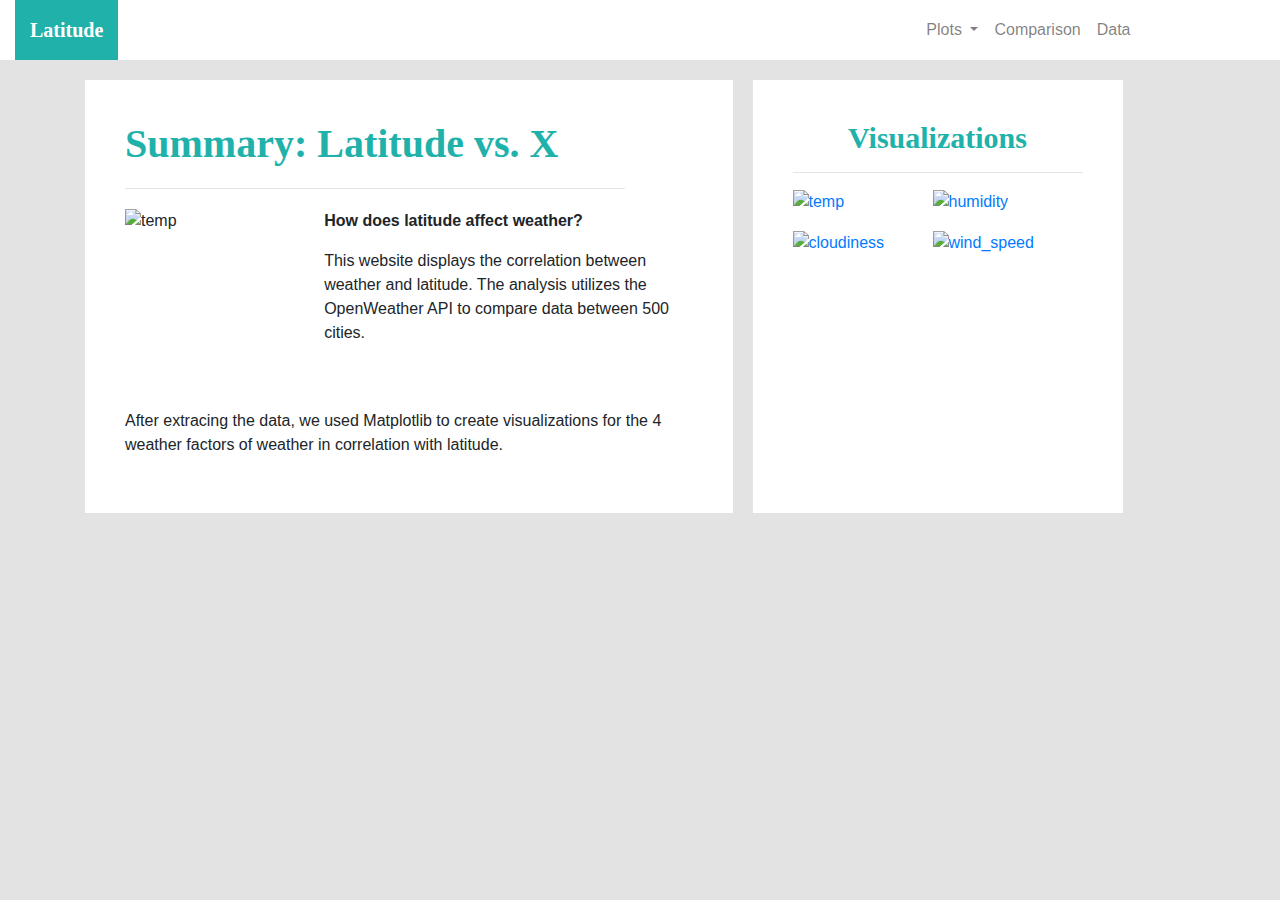
==== web-design-challenge/index.html @ 3a5a427d "add visualizations and links" ====
<!DOCTYPE html>
<html lang="en-us">
    <head>
        <meta charset="UTF-8">

        <title>Weather Visualization Dashboard</title>

        <link rel="stylesheet" href="https://cdn.jsdelivr.net/npm/bootstrap@4.5.3/dist/css/bootstrap.min.css" integrity="sha384-TX8t27EcRE3e/ihU7zmQxVncDAy5uIKz4rEkgIXeMed4M0jlfIDPvg6uqKI2xXr2" crossorigin="anonymous">
        <link rel="stylesheet" href="https://maxcdn.bootstrapcdn.com/bootstrap/4.0.0/css/bootstrap.min.css" integrity="sha384-Gn5384xqQ1aoWXA+058RXPxPg6fy4IWvTNh0E263XmFcJlSAwiGgFAW/dAiS6JXm" crossorigin="anonymous">

        <link rel="stylesheet" href="assets/css/bootstrap.css" media="screen">
        <link rel="stylesheet" href="assets/css/style.css" media="screen">

    </head>


    <body style="background-color: rgb(228, 227, 227);">
        

    <!-- Navbar -->

    <nav class="navbar navbar-expand-lg navbar-light" style="background-color:white; padding: 0px;">
      <div class="container-fluid">
        <a class="navbar-brand nav-color" id="home-button" style="font-size: 20px;" href="index.html">Latitude</a>
          <button class="navbar-toggler" type="button" data-bs-toggle="collapse" data-bs-target="#navbarNavDropdown" aria-controls="navbarNavDropdown" aria-expanded="false" aria-label="Toggle navigation">
            <span class="navbar-toggler-icon"></span>
          </button>
          <div class="collapse navbar-collapse nav-right" id="navbarNavDropdown">
            <ul class="navbar-nav">
              <li class="nav-item dropdown">
                <a class="nav-link dropdown-toggle" href="#" id="navbarDropdownMenuLink" role="button" data-bs-toggle="dropdown" aria-expanded="false">
                  Plots
                </a>
                <ul class="dropdown-menu" aria-labelledby="navbarDropdownMenuLink">
                  <li><a class="dropdown-item" href="visualizations/temp.html">Max Temperature</a></li>
                  <li><a class="dropdown-item" href="visualizations/humidity.html">Humidity</a></li>
                  <li><a class="dropdown-item" href="visualizations/cloudiness.html">Cloudiness</a></li>
                  <li><a class="dropdown-item" href="visualizations/wind_speed.html">Wind Speed</a></li>
                </ul>
              </li>
              <li class="nav-item">
                <a class="nav-link" href="comparison.html">Comparison</a>
              </li>
              <li class="nav-item">
                <a class="nav-link" href="data.html">Data</a>
              </li>
            </ul>
          </div>
        </div>
      </nav>

    <!-- End of Navbar -->

    

      <div class ="container">
        <div class="row box-top">


          <!-- LEFT BOX -->

            <!-- <div class="col-7 box-color left-box">
              <h1 class="heading">Summary: Latitude vs. X</h1>
              <hr class="hr-left-home">
              <div class="row">
                <div class="col-4">
                  <img src="assets/images/temp.png" alt="temp" width="200" height="200">
                </div>
                <div class="col-8" ">
                  <p><b>How does latitude affect weather?</b></p>
                  <p>This website displays the correlation between weather and latitude. The analysis utilizes the OpenWeather API
                    to compare data between 500 cities.
                  </p>
                  <p>
                    After extracing the data, we used Matplotlib to create visualizations for the 4 weather factors of weather
                    in correlation with latitude.
                  </p>
                </div>
              </div>
            </div> -->

          <!-- END LEFT BOX -->





          <!-- LEFT BOX -->

            <div class="col-7 box-color left-box">
              <h1 class="heading">Summary: Latitude vs. X</h1>
              <hr class="hr-left-home">
              <div class="row">
                <div class="col-4">
                  <img src="assets/images/temp.png" style="float: left;" alt="temp" width="200" height="200">
                </div>
                <div class="col-8" ">
                  <p><b>How does latitude affect weather?</b></p>
                  <p>This website displays the correlation between weather and latitude. The analysis utilizes the OpenWeather API
                    to compare data between 500 cities.
                  </p>
              
                </div>
              </div>
              <div class="row">
                <div class="col-12">
                  <p>
                    After extracing the data, we used Matplotlib to create visualizations for the 4 weather factors of weather
                    in correlation with latitude.
                  </p>
                </div>
              </div>
            </div>

          <!-- END LEFT BOX -->

          <!-- RIGHT BOX -->
            
            <div class="col-4 box-color right-box">
              <h1 class="heading" style="font-size: 30px; text-align: center;";">Visualizations</h1>
              <hr class="hr-style">
                <div class="home-right-box">
                  <div class="row">
                    <p class="col-6">
                      <a href="visualizations/temp.html">
                        <img src="assets/images/temp.png" alt="temp" width="150" height="150"> 
                      </a>
                    </p>
                    <p class="col-6">
                      <a href="visualizations/humidity.html">
                        <img src="assets/images/humidity.png" alt="humidity" width="150" height="150">
                      </a>
                    </p>
                  </div>
                  <div class="row">
                    <p class="col-6">
                      <a href="visualizations/cloudiness.html">
                        <img src="assets/images/cloudiness.png" alt="cloudiness" width="150" height="150">
                      </a>
                    </p>
                    <p class="col-6">
                      <a href="visualizations/wind_speed.html">
                        <img src="assets/images/wind_speed.png" alt="wind_speed" width="150" height="150">
                      </a>
                    </p>
                  </div>
                </div>
            </div>

          <!-- END RIGHT BOX -->

          </div>
      </div>

    </body>

</html>
---- web-design-challenge/assets/css/style.css ----
.nav-background {
    background-color: whitesmoke;
}

/* #nav-home {
    background-color: lightseagreen; */
    padding: 0px;
    font-size: 10pt;
    margin-left: 10%;
    font-family: Georgia, 'Times New Roman', Times, serif;
} */

.white {
    color: whitesmoke;
}

.nav-right {
    margin: 0px 0px 0px 500px;
}

.box-color {
    background-color: white;
}

#home-button {
    color: white;
    font-family: Georgia, 'Times New Roman', Times, serif;
    font-weight: bold;
    font-size: 30px;
    padding: 15px;
    margin: 0px 300px 0px 0px;
}

.nav-color {
    background-color: lightseagreen;
}

.box-top {
    margin: 20px 0px 0px 0px;
}

.left-box {
    margin: 0px 0px 0px 0px;
    padding: 40px;
}

.right-box {
    margin: 0px 0px 0px 20px;
    padding: 40px;
}

.heading {
    color: lightseagreen;
    font-family: Georgia, 'Times New Roman', Times, serif;
    font-weight: bold;
}

.hr-left-home {;
    width: 500px;
    margin: 20px 0px 20px 0px;
}

.home-right-box {
    margin: 0px 40px 0px 0px;
}

img {
    float: none;
}

#plot-heading {
    color: lightseagreen;
    font-family: Georgia, 'Times New Roman', Times, serif;
    font-weight: bold;
    font-size: 20px;
    text-align: center;
    margin-top: 20px;
}

#img-quick {
    width: 500px;
    height: 400px;
    margin-left: 0px;
}
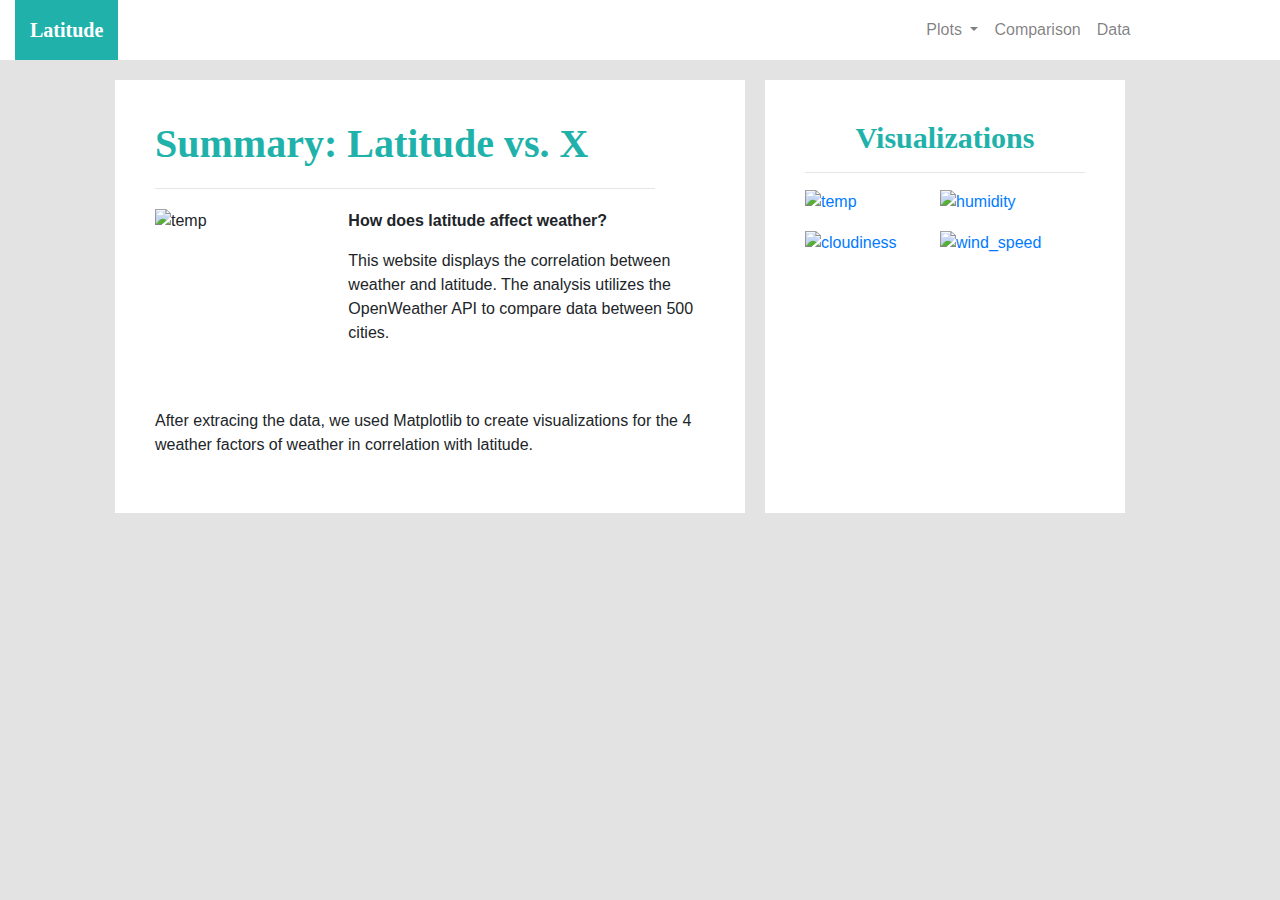
==== commit cf660219: "index box margin" ====
--- a/web-design-challenge/index.html
+++ b/web-design-challenge/index.html
@@ -54,7 +54,7 @@
     
 
       <div class ="container">
-        <div class="row box-top">
+        <div class="row box-top" style="margin-left: 30px;">
 
 
           <!-- LEFT BOX -->
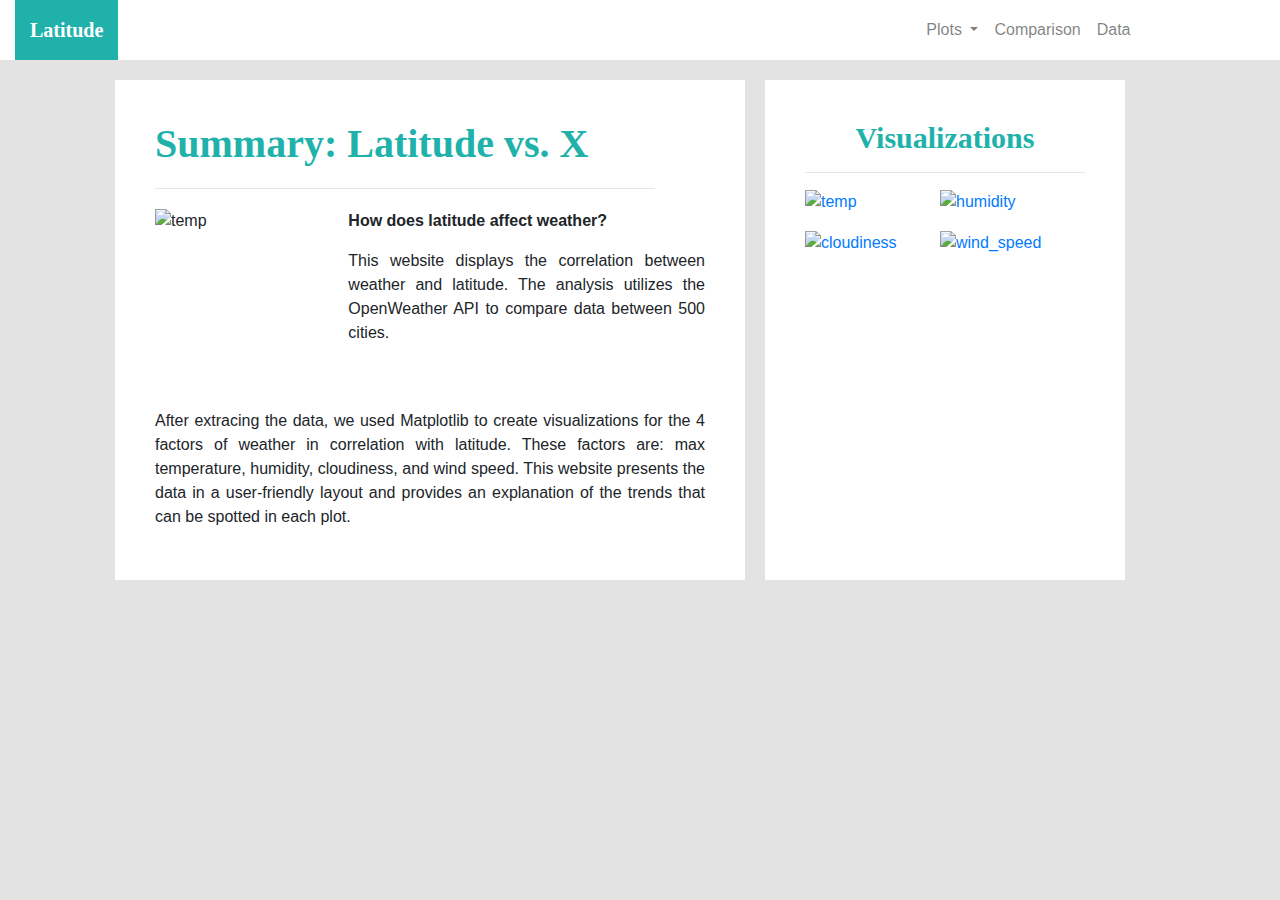
==== commit 5e5fec52: "index page" ====
--- a/web-design-challenge/index.html
+++ b/web-design-challenge/index.html
@@ -57,37 +57,10 @@
         <div class="row box-top" style="margin-left: 30px;">
 
 
-          <!-- LEFT BOX -->
-
-            <!-- <div class="col-7 box-color left-box">
-              <h1 class="heading">Summary: Latitude vs. X</h1>
-              <hr class="hr-left-home">
-              <div class="row">
-                <div class="col-4">
-                  <img src="assets/images/temp.png" alt="temp" width="200" height="200">
-                </div>
-                <div class="col-8" ">
-                  <p><b>How does latitude affect weather?</b></p>
-                  <p>This website displays the correlation between weather and latitude. The analysis utilizes the OpenWeather API
-                    to compare data between 500 cities.
-                  </p>
-                  <p>
-                    After extracing the data, we used Matplotlib to create visualizations for the 4 weather factors of weather
-                    in correlation with latitude.
-                  </p>
-                </div>
-              </div>
-            </div> -->
-
-          <!-- END LEFT BOX -->
-
-
-
-
 
           <!-- LEFT BOX -->
 
-            <div class="col-7 box-color left-box">
+            <div class="col-7 box-color left-box" style="height: 500px;">
               <h1 class="heading">Summary: Latitude vs. X</h1>
               <hr class="hr-left-home">
               <div class="row">
@@ -96,7 +69,8 @@
                 </div>
                 <div class="col-8" ">
                   <p><b>How does latitude affect weather?</b></p>
-                  <p>This website displays the correlation between weather and latitude. The analysis utilizes the OpenWeather API
+                  <p style="text-align: justify;">
+                    This website displays the correlation between weather and latitude. The analysis utilizes the OpenWeather API
                     to compare data between 500 cities.
                   </p>
               
@@ -104,9 +78,10 @@
               </div>
               <div class="row">
                 <div class="col-12">
-                  <p>
-                    After extracing the data, we used Matplotlib to create visualizations for the 4 weather factors of weather
-                    in correlation with latitude.
+                  <p style="text-align: justify;">
+                    After extracing the data, we used Matplotlib to create visualizations for the 4 factors of weather
+                    in correlation with latitude. These factors are: max temperature, humidity, cloudiness, and wind speed. This website 
+                    presents the data in a user-friendly layout and provides an explanation of the trends that can be spotted in each plot.
                   </p>
                 </div>
               </div>
@@ -116,7 +91,7 @@
 
           <!-- RIGHT BOX -->
             
-            <div class="col-4 box-color right-box">
+            <div class="col-4 box-color right-box" id="right-box-height">
               <h1 class="heading" style="font-size: 30px; text-align: center;";">Visualizations</h1>
               <hr class="hr-style">
                 <div class="home-right-box">
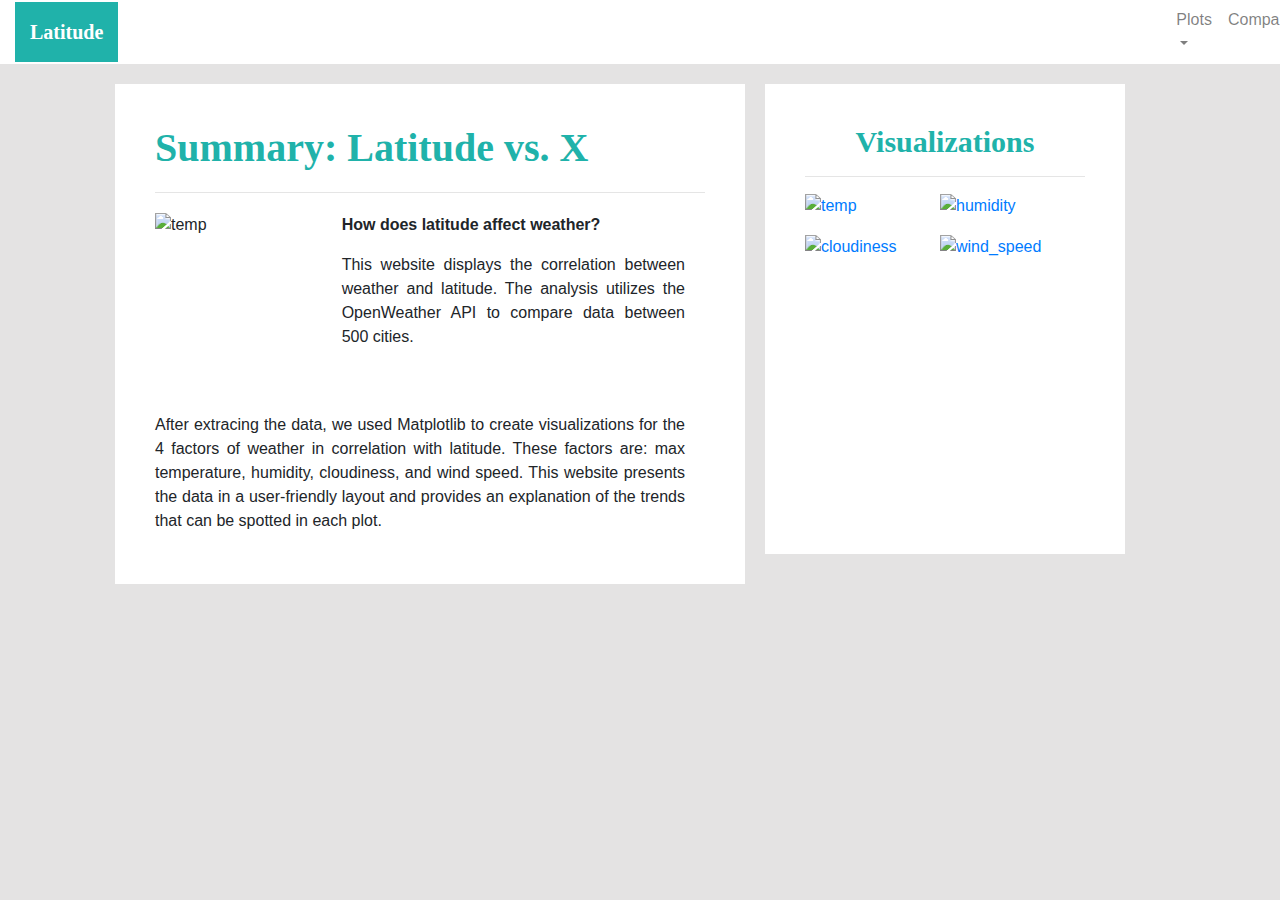
==== commit 5f1de087: "update index" ====
--- a/web-design-challenge/index.html
+++ b/web-design-challenge/index.html
@@ -25,18 +25,18 @@
           <button class="navbar-toggler" type="button" data-bs-toggle="collapse" data-bs-target="#navbarNavDropdown" aria-controls="navbarNavDropdown" aria-expanded="false" aria-label="Toggle navigation">
             <span class="navbar-toggler-icon"></span>
           </button>
-          <div class="collapse navbar-collapse nav-right" id="navbarNavDropdown">
+          <div class="collapse navbar-collapse nav-right justidy-content-end" id="navbarNavDropdown">
             <ul class="navbar-nav">
               <li class="nav-item dropdown">
-                <a class="nav-link dropdown-toggle" href="#" id="navbarDropdownMenuLink" role="button" data-bs-toggle="dropdown" aria-expanded="false">
+                <a class="nav-link dropdown-toggle" href="#" id="navbarDropdownMenuLink" data-toggle="dropdown" aria-haspopup="true" aria-expanded="false">
                   Plots
                 </a>
-                <ul class="dropdown-menu" aria-labelledby="navbarDropdownMenuLink">
-                  <li><a class="dropdown-item" href="visualizations/temp.html">Max Temperature</a></li>
-                  <li><a class="dropdown-item" href="visualizations/humidity.html">Humidity</a></li>
-                  <li><a class="dropdown-item" href="visualizations/cloudiness.html">Cloudiness</a></li>
-                  <li><a class="dropdown-item" href="visualizations/wind_speed.html">Wind Speed</a></li>
-                </ul>
+                <div class="dropdown-menu" aria-labelledby="navbarDropdownMenuLink">
+                  <a class="dropdown-item" href="visualizations/temp.html">Max Temperature</a>
+                  <a class="dropdown-item" href="visualizations/humidity.html">Humidity</a>
+                  <a class="dropdown-item" href="visualizations/wind_speed.html">Wind Speed</a>
+                  <a class="dropdown-item" href="visualizations/cloudiness.html">Cloudiness</a>
+                </div>
               </li>
               <li class="nav-item">
                 <a class="nav-link" href="comparison.html">Comparison</a>
@@ -50,7 +50,6 @@
       </nav>
 
     <!-- End of Navbar -->
-
     
 
       <div class ="container">
@@ -126,7 +125,11 @@
 
           </div>
       </div>
-
+      <script src="https://code.jquery.com/jquery-3.3.1.slim.min.js" integrity="sha384-q8i/X+965DzO0rT7abK41JStQIAqVgRVzpbzo5smXKp4YfRvH+8abtTE1Pi6jizo" crossorigin="anonymous"></script>
+      <script src="https://cdnjs.cloudflare.com/ajax/libs/popper.js/1.14.7/umd/popper.min.js" integrity="sha384-UO2eT0CpHqdSJQ6hJty5KVphtPhzWj9WO1clHTMGa3JDZwrnQq4sF86dIHNDz0W1" crossorigin="anonymous"></script>
+      <script src="https://stackpath.bootstrapcdn.com/bootstrap/4.3.1/js/bootstrap.min.js" integrity="sha384-JjSmVgyd0p3pXB1rRibZUAYoIIy6OrQ6VrjIEaFf/nJGzIxFDsf4x0xIM+B07jRM" crossorigin="anonymous"></script>  
     </body>
+    
+    
 
 </html>--- a/web-design-challenge/assets/css/style.css
+++ b/web-design-challenge/assets/css/style.css
@@ -16,7 +16,8 @@
 }
 
 .nav-right {
-    margin: 0px 0px 0px 500px;
+    margin: 0px 0px 0px 750px;
+
 }
 
 .box-color {
@@ -42,7 +43,7 @@
 
 .left-box {
     margin: 0px 0px 0px 0px;
-    padding: 40px;
+    padding: 40px 60px 60px 40px;
 }
 
 .right-box {
@@ -57,7 +58,7 @@
 }
 
 .hr-left-home {;
-    width: 500px;
+    width: 550px;
     margin: 20px 0px 20px 0px;
 }
 
@@ -82,4 +83,23 @@
     width: 500px;
     height: 400px;
     margin-left: 0px;
-}+}
+
+.plot-heading {
+    font-size: 35px;
+}
+
+#data-box {
+    margin: 20px 10px 0px 0px;
+    font-size: 15px;
+    /* padding: 200px; */}
+
+#right-box-height {
+    height: 470px;
+}
+
+#analysis {
+    color: slategray;
+    text-align: justify;
+}
+
